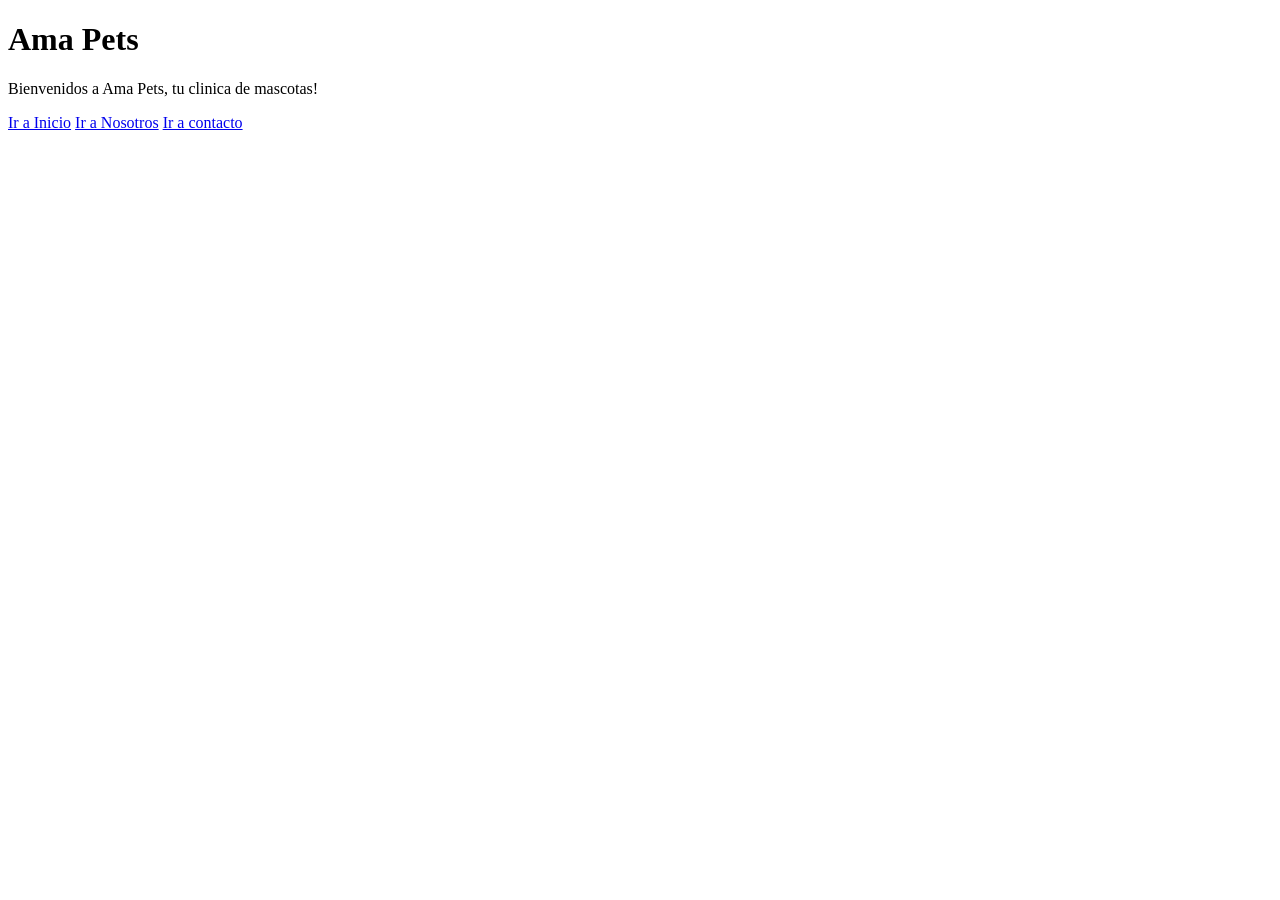
==== index.html @ 62a93938 "agregar clase" ====
<!DOCTYPE html>
<html lang="en">
<head>
    <meta charset="UTF-8">
    <meta name="viewport" content="width=device-width, initial-scale=1.0">
    <link rel="stylesheet" href="estilos.css">
    <title>Ama Pets</title>
</head>
<body>
    <div class="contenedor-centrado">
        <h1>Ama Pets</h1>

        <p>Bienvenidos a Ama Pets, tu clinica de mascotas!</p>

        <a href="inicio.html" href="inicio.html" class="redirecciones">Ir a Inicio</a>
        <a href="nosotros.html" href="inicio.html" class="redirecciones">Ir a Nosotros</a>
        <a href="contacto.html" href="inicio.html" class="redirecciones">Ir a contacto</a>
    </div>
</body>
</html>
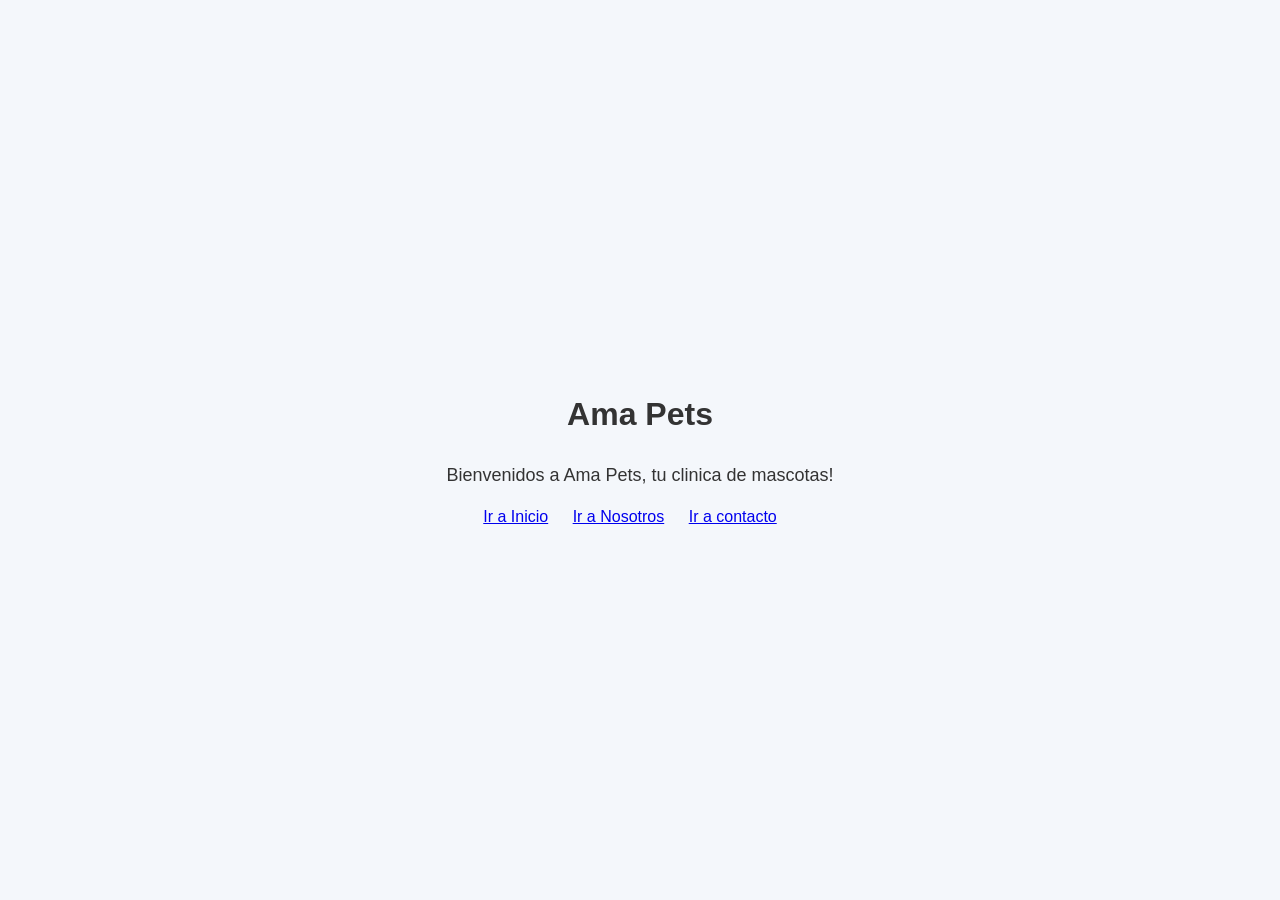
==== commit a6e1dc53: "ajuste el orden de la pantalla inicio y agrege su estilo" ====
--- a/index.html
+++ b/index.html
@@ -3,18 +3,22 @@
 <head>
     <meta charset="UTF-8">
     <meta name="viewport" content="width=device-width, initial-scale=1.0">
-    <link rel="stylesheet" href="estilos.css">
+    <link rel="stylesheet" href="style.css">
     <title>Ama Pets</title>
 </head>
 <body>
     <div class="contenedor-centrado">
-        <h1>Ama Pets</h1>
 
-        <p>Bienvenidos a Ama Pets, tu clinica de mascotas!</p>
+            <h1>Ama Pets</h1>
 
-        <a href="inicio.html" href="inicio.html" class="redirecciones">Ir a Inicio</a>
-        <a href="nosotros.html" href="inicio.html" class="redirecciones">Ir a Nosotros</a>
-        <a href="contacto.html" href="inicio.html" class="redirecciones">Ir a contacto</a>
+            <p>Bienvenidos a Ama Pets, tu clinica de mascotas!</p>
+    
+            <div>
+                <a href="inicio.html" href="inicio.html" class="redirecciones">Ir a Inicio</a>
+                <a href="nosotros.html" href="inicio.html" class="redirecciones">Ir a Nosotros</a>
+                <a href="contacto.html" href="inicio.html" class="redirecciones">Ir a contacto</a>
+            </div>
+            
     </div>
 </body>
 </html>
--- a/style.css
+++ b/style.css
@@ -0,0 +1,68 @@
+body {
+    margin: 0;
+    font-family: Arial, sans-serif;
+    background: #f4f7fb;
+    color: #333;
+}
+
+header {
+    background: #4CAF50;
+    color: white;
+    padding: 20px;
+    text-align: center;
+}
+
+.container {
+    max-width: 900px;
+    margin: 40px auto;
+    padding: 20px;
+    background: white;
+    border-radius: 10px;
+    box-shadow: 0 4px 10px rgba(0,0,0,0.1);
+    text-align: center;
+}
+
+h1 {
+    margin-bottom: 10px;
+}
+
+p {
+    font-size: 18px;
+    line-height: 1.6;
+}
+
+button {
+    margin-top: 20px;
+    padding: 12px 20px;
+    border: none;
+    background: #4CAF50;
+    color: white;
+    font-size: 16px;
+    border-radius: 6px;
+    cursor: pointer;
+    transition: 0.3s;
+}
+
+button:hover {
+    background: #45a049;
+}
+
+.extra {
+    margin-top: 20px;
+    display: none;
+    font-weight: bold;
+    color: #4CAF50;
+}
+
+.contenedor-centrado{
+    display: flex;
+    justify-content: center; 
+    flex-direction: column;
+    align-items: center;
+    height: 100vh;
+
+}
+
+.redirecciones{
+    margin-right: 20px
+}
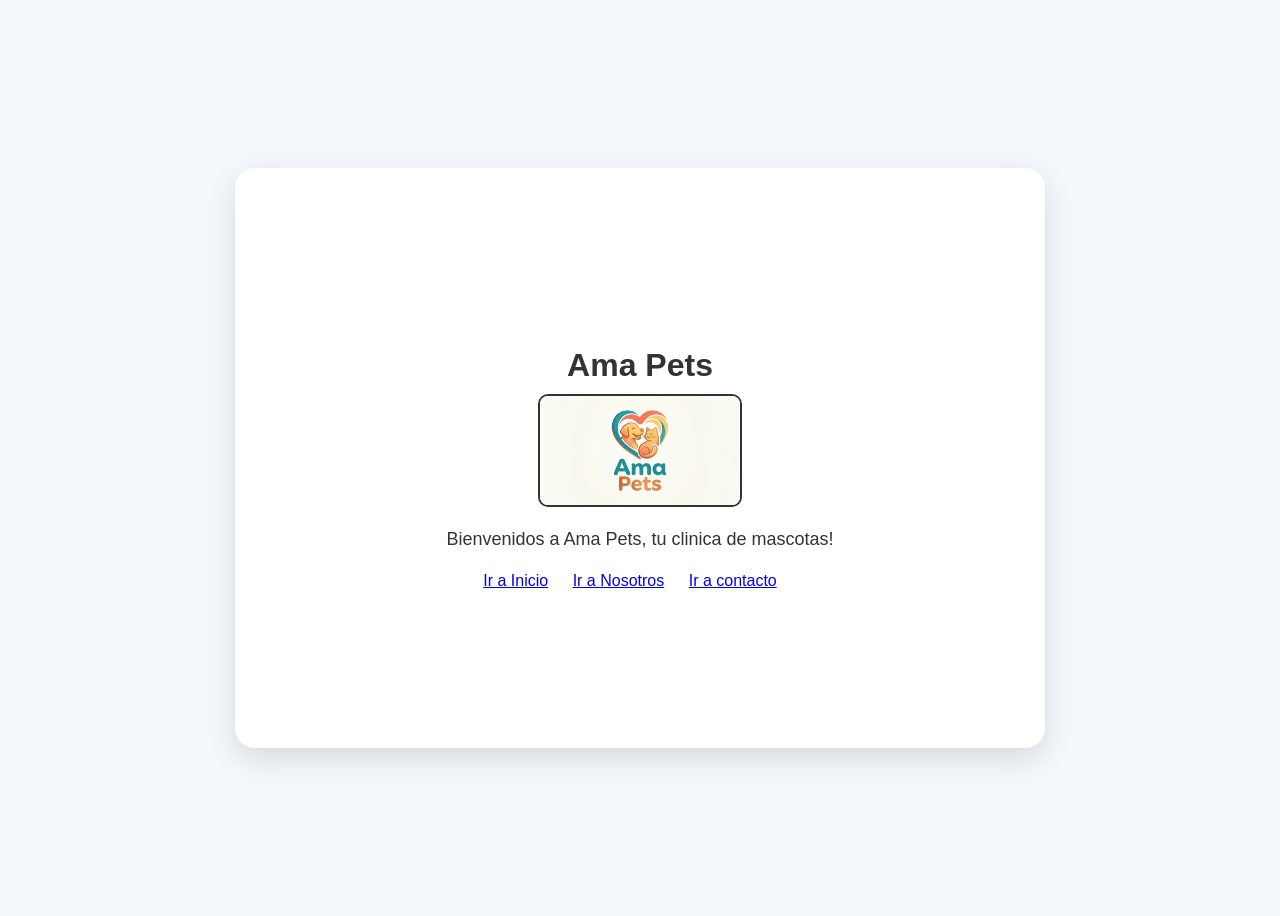
==== commit 6d580901: "arreglo en las redirecciones, mas subida del logo y  un contenedor diseñado para el contenido" ====
--- a/index.html
+++ b/index.html
@@ -4,21 +4,23 @@
     <meta charset="UTF-8">
     <meta name="viewport" content="width=device-width, initial-scale=1.0">
     <link rel="stylesheet" href="style.css">
+    <link rel="icon" href="logo_Ama_Pets.png" type="image/png">
     <title>Ama Pets</title>
 </head>
 <body>
     <div class="contenedor-centrado">
-
+        <div class="tarjeta"> 
             <h1>Ama Pets</h1>
-
+            <img src="logo_Ama_Pets.png" alt="Logo Ama Pets" class="imagen_logo">
+            
             <p>Bienvenidos a Ama Pets, tu clinica de mascotas!</p>
     
             <div>
-                <a href="inicio.html" href="inicio.html" class="redirecciones">Ir a Inicio</a>
-                <a href="nosotros.html" href="inicio.html" class="redirecciones">Ir a Nosotros</a>
-                <a href="contacto.html" href="inicio.html" class="redirecciones">Ir a contacto</a>
+                <a href="inicio.html" class="redirecciones">Ir a Inicio</a>
+                <a href="nosotros.html"  class="redirecciones">Ir a Nosotros</a>
+                <a href="contacto.html"  class="redirecciones">Ir a contacto</a>
             </div>
-            
+        </div>
     </div>
 </body>
-</html>+</html> 
--- a/style.css
+++ b/style.css
@@ -1,5 +1,4 @@
 body {
-    margin: 0;
     font-family: Arial, sans-serif;
     background: #f4f7fb;
     color: #333;
@@ -57,7 +56,6 @@
 .contenedor-centrado{
     display: flex;
     justify-content: center; 
-    flex-direction: column;
     align-items: center;
     height: 100vh;
 
@@ -66,3 +64,26 @@
 .redirecciones{
     margin-right: 20px
 }
+
+.imagen_logo{
+    width: 200px;
+    border-radius: 10px;
+    border-color: black;
+    border: 2px solid;
+
+}
+
+.tarjeta {
+    background-color: white;
+    width: 750px;
+    height: 500px;
+    text-align: center;
+    padding: 40px 30px;
+    border-radius: 20px;
+    box-shadow: 0 10px 30px rgba(0, 0, 0, 0.12);
+
+    display: flex;
+    flex-direction: column;
+    justify-content: center; 
+    align-items: center;
+}
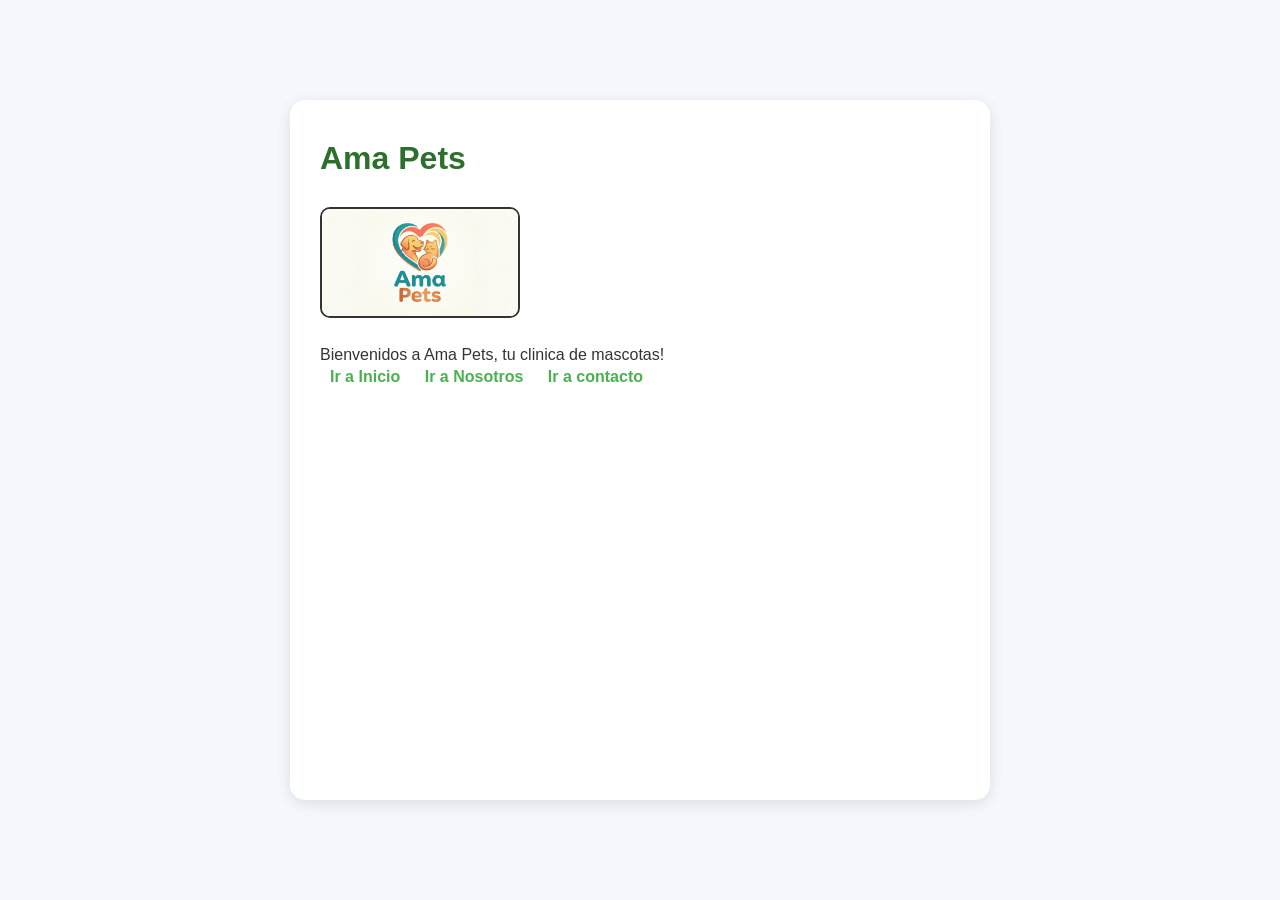
==== commit 180d732a: "arreglo de tarjetas" ====
--- a/index.html
+++ b/index.html
@@ -9,7 +9,7 @@
 </head>
 <body>
     <div class="contenedor-centrado">
-        <div class="tarjeta"> 
+        <div class="tarjeta">
             <h1>Ama Pets</h1>
             <img src="logo_Ama_Pets.png" alt="Logo Ama Pets" class="imagen_logo">
             
@@ -23,4 +23,4 @@
         </div>
     </div>
 </body>
-</html> +</html>
--- a/style.css
+++ b/style.css
@@ -1,38 +1,29 @@
+* {
+    margin: 0;
+    padding: 0;
+    box-sizing: border-box;
+}
+
 body {
     font-family: Arial, sans-serif;
     background: #f4f7fb;
     color: #333;
 }
 
-header {
-    background: #4CAF50;
-    color: white;
-    padding: 20px;
-    text-align: center;
-}
-
-.container {
-    max-width: 900px;
-    margin: 40px auto;
-    padding: 20px;
-    background: white;
-    border-radius: 10px;
-    box-shadow: 0 4px 10px rgba(0,0,0,0.1);
-    text-align: center;
-}
-
 h1 {
     margin-bottom: 10px;
+    color: #2d6f2d;
 }
 
 p {
-    font-size: 18px;
+    font-size: 16px;
     line-height: 1.6;
 }
 
 button {
-    margin-top: 20px;
-    padding: 12px 20px;
+    width: 100%;
+    padding: 12px;
+    margin-top: 15px;
     border: none;
     background: #4CAF50;
     color: white;
@@ -46,44 +37,115 @@
     background: #45a049;
 }
 
-.extra {
-    margin-top: 20px;
-    display: none;
-    font-weight: bold;
-    color: #4CAF50;
+.contenedor-centrado {
+    display: flex;
+    justify-content: center;
+    align-items: center;
+    min-height: 100vh;
+    padding: 20px;
 }
 
-.contenedor-centrado{
-    display: flex;
-    justify-content: center; 
-    align-items: center;
-    height: 100vh;
-
+.redirecciones {
+    display: inline-block;
+    margin: 0 10px;
+    color: #4CAF50;
+    text-decoration: none;
+    font-weight: bold;
+    transition: 0.3s;
 }
 
-.redirecciones{
-    margin-right: 20px
+.redirecciones:hover {
+    color: #2d6f2d;
 }
 
-.imagen_logo{
+.imagen_logo {
     width: 200px;
     border-radius: 10px;
-    border-color: black;
-    border: 2px solid;
-
+    border: 2px solid #333;
+    margin: 20px 0;
 }
 
 .tarjeta {
-    background-color: white;
-    width: 750px;
-    height: 500px;
-    text-align: center;
+    background: white;
+    width: 100%;
+    height: 700px;
+    max-width: 700px;
     padding: 40px 30px;
-    border-radius: 20px;
-    box-shadow: 0 10px 30px rgba(0, 0, 0, 0.12);
+    border-radius: 15px;
+    box-shadow: 0 4px 15px rgba(0, 0, 0, 0.1);
+}
+.tarjeta2 {
+    background: white;
+    width: 100%;
+    max-width: 500px;
+    padding: 40px 30px;
+    border-radius: 15px;
+    box-shadow: 0 4px 15px rgba(0, 0, 0, 0.1);
+}
 
-    display: flex;
-    flex-direction: column;
-    justify-content: center; 
-    align-items: center;
+.intro-contacto {
+    color: #666;
+    margin-bottom: 25px;
+}
+
+.respuesta {
+    margin-top: 20px;
+    min-height: 22px;
+    font-weight: bold;
+}
+
+.respuesta.ok {
+    color: #2e7d32;
+}
+
+.respuesta.error {
+    color: #c62828;
+}
+
+.nav-contacto {
+    margin-top: 25px;
+    border-top: 1px solid #eee;
+    padding-top: 20px;
+}
+
+/* Formulario */
+.formulario-contacto {
+    width: 100%;
+    margin: 20px 0;
+}
+
+.formulario-contacto label {
+    display: block;
+    margin-top: 15px;
+    margin-bottom: 5px;
+    font-weight: bold;
+    color: #2d6f2d;
+}
+
+.formulario-contacto input,
+.formulario-contacto textarea {
+    width: 100%;
+    padding: 10px;
+    border: 1px solid #ddd;
+    border-radius: 5px;
+    font-family: Arial, sans-serif;
+    font-size: 14px;
+    resize: vertical;
+}
+
+.formulario-contacto input:focus,
+.formulario-contacto textarea:focus {
+    outline: none;
+    border-color: #4CAF50;
+}
+
+/* Responsive */
+@media (max-width: 600px) {
+    .tarjeta {
+        padding: 20px 15px;
+    }
+    
+    .formulario-contacto {
+        width: 100%;
+    }
 }
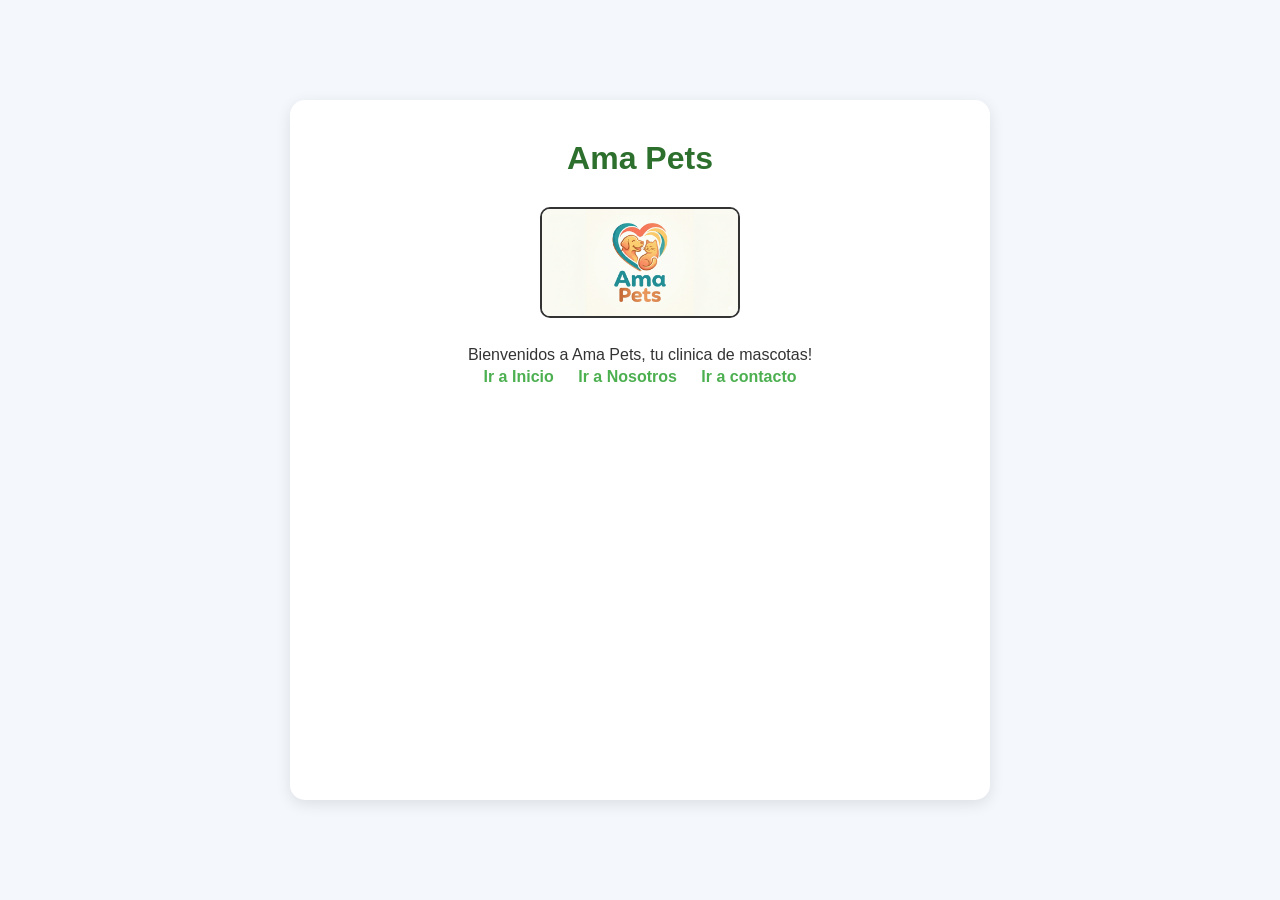
==== commit c1c4649c: "agregar centrado en la tarjeta" ====
--- a/index.html
+++ b/index.html
@@ -10,15 +10,17 @@
 <body>
     <div class="contenedor-centrado">
         <div class="tarjeta">
-            <h1>Ama Pets</h1>
-            <img src="logo_Ama_Pets.png" alt="Logo Ama Pets" class="imagen_logo">
-            
-            <p>Bienvenidos a Ama Pets, tu clinica de mascotas!</p>
-    
             <div>
-                <a href="inicio.html" class="redirecciones">Ir a Inicio</a>
-                <a href="nosotros.html"  class="redirecciones">Ir a Nosotros</a>
-                <a href="contacto.html"  class="redirecciones">Ir a contacto</a>
+                <h1>Ama Pets</h1>
+                <img src="logo_Ama_Pets.png" alt="Logo Ama Pets" class="imagen_logo">
+                
+                <p>Bienvenidos a Ama Pets, tu clinica de mascotas!</p>
+        
+                <div>
+                    <a href="inicio.html" class="redirecciones">Ir a Inicio</a>
+                    <a href="nosotros.html"  class="redirecciones">Ir a Nosotros</a>
+                    <a href="contacto.html"  class="redirecciones">Ir a contacto</a>
+                </div>
             </div>
         </div>
     </div>
--- a/style.css
+++ b/style.css
@@ -73,6 +73,9 @@
     padding: 40px 30px;
     border-radius: 15px;
     box-shadow: 0 4px 15px rgba(0, 0, 0, 0.1);
+    display: flex;
+    text-align: center;
+    justify-content: center;
 }
 .tarjeta2 {
     background: white;
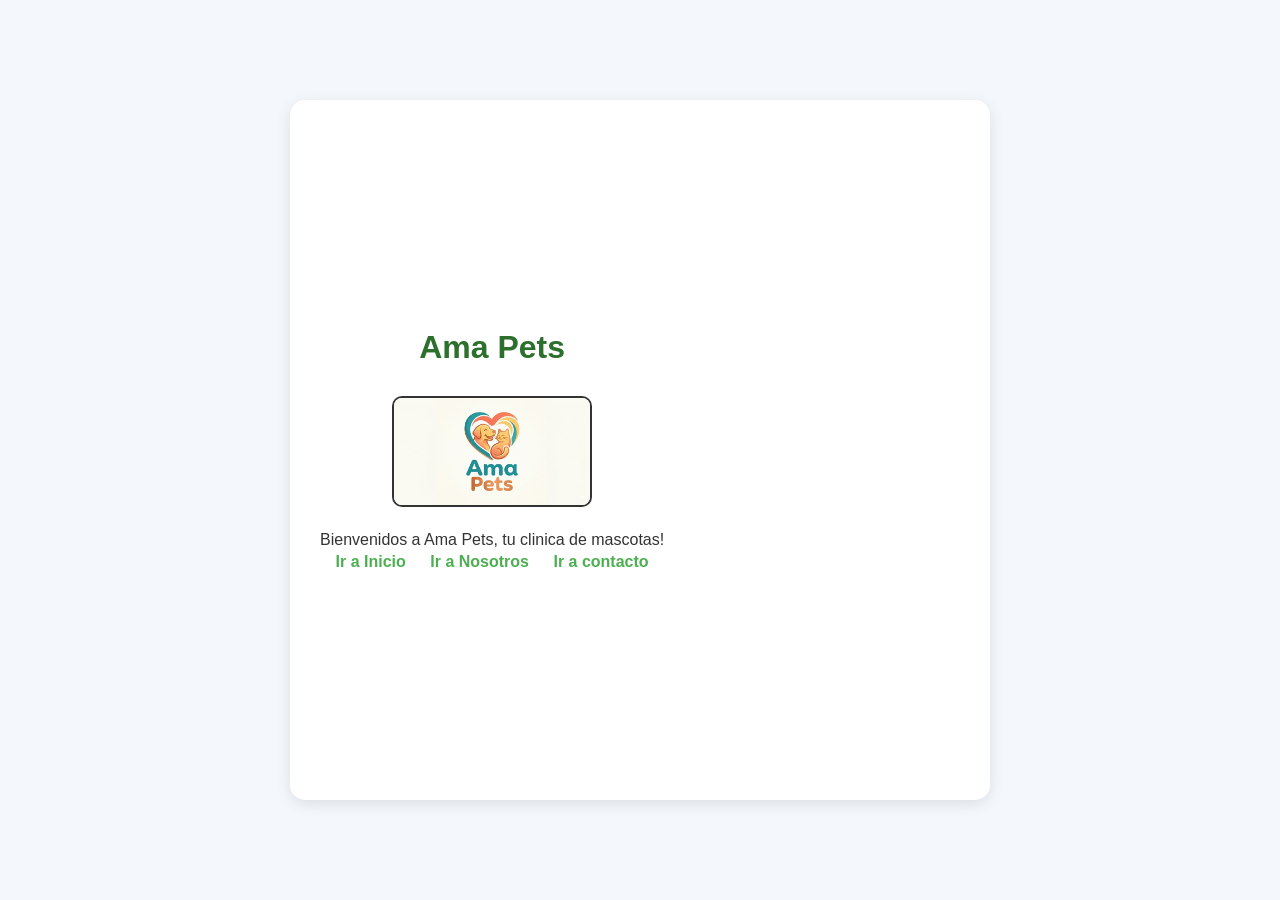
==== commit ac509ad1: "creacion de clase para centrar la info" ====
--- a/index.html
+++ b/index.html
@@ -10,17 +10,17 @@
 <body>
     <div class="contenedor-centrado">
         <div class="tarjeta">
-            <div>
+            <div class="centrado">
                 <h1>Ama Pets</h1>
                 <img src="logo_Ama_Pets.png" alt="Logo Ama Pets" class="imagen_logo">
-                
-                <p>Bienvenidos a Ama Pets, tu clinica de mascotas!</p>
-        
-                <div>
-                    <a href="inicio.html" class="redirecciones">Ir a Inicio</a>
-                    <a href="nosotros.html"  class="redirecciones">Ir a Nosotros</a>
-                    <a href="contacto.html"  class="redirecciones">Ir a contacto</a>
-                </div>
+            
+            <p>Bienvenidos a Ama Pets, tu clinica de mascotas!</p>
+    
+            <div>
+                <a href="inicio.html" class="redirecciones">Ir a Inicio</a>
+                <a href="nosotros.html"  class="redirecciones">Ir a Nosotros</a>
+                <a href="contacto.html"  class="redirecciones">Ir a contacto</a>
+            </div>
             </div>
         </div>
     </div>
--- a/style.css
+++ b/style.css
@@ -49,10 +49,20 @@
     display: inline-block;
     margin: 0 10px;
     color: #4CAF50;
-    text-decoration: none;
+    text-decoration: none;    
     font-weight: bold;
     transition: 0.3s;
 }
+
+.menu {
+    margin-top: 20px;
+    background-color: #2d6f2d;
+    width: auto;
+    padding: 10px 20px;
+    border-radius: 5px;
+}
+
+
 
 .redirecciones:hover {
     color: #2d6f2d;
@@ -74,9 +84,15 @@
     border-radius: 15px;
     box-shadow: 0 4px 15px rgba(0, 0, 0, 0.1);
     display: flex;
-    text-align: center;
-    justify-content: center;
+    align-items: center;
 }
+
+.centrado{
+    display: flex;
+    flex-direction: column;
+    align-items: center;
+}
+
 .tarjeta2 {
     background: white;
     width: 100%;
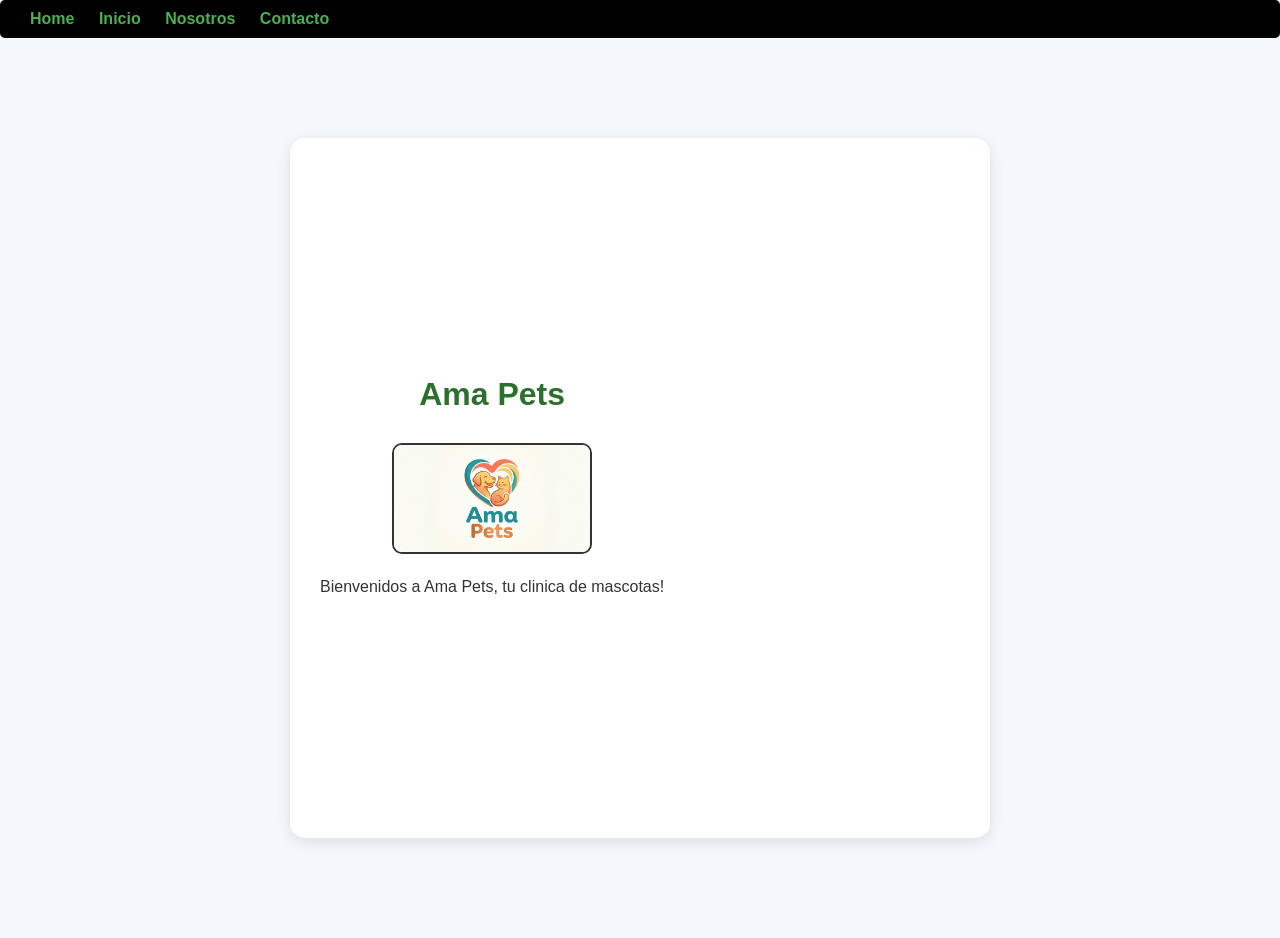
==== commit bda173bd: "mejora navegacion" ====
--- a/index.html
+++ b/index.html
@@ -8,6 +8,12 @@
     <title>Ama Pets</title>
 </head>
 <body>
+    <nav class="menu">
+        <a href="index.html" class="redirecciones">Home</a>
+        <a href="inicio.html" class="redirecciones">Inicio</a>
+        <a href="nosotros.html" class="redirecciones">Nosotros</a>
+        <a href="contacto.html" class="redirecciones">Contacto</a>
+    </nav>    
     <div class="contenedor-centrado">
         <div class="tarjeta">
             <div class="centrado">
@@ -15,12 +21,6 @@
                 <img src="logo_Ama_Pets.png" alt="Logo Ama Pets" class="imagen_logo">
             
             <p>Bienvenidos a Ama Pets, tu clinica de mascotas!</p>
-    
-            <div>
-                <a href="inicio.html" class="redirecciones">Ir a Inicio</a>
-                <a href="nosotros.html"  class="redirecciones">Ir a Nosotros</a>
-                <a href="contacto.html"  class="redirecciones">Ir a contacto</a>
-            </div>
             </div>
         </div>
     </div>
--- a/style.css
+++ b/style.css
@@ -55,9 +55,10 @@
 }
 
 .menu {
-    margin-top: 20px;
-    background-color: #2d6f2d;
+    margin-top: 0px;
+    background-color: #000000;
     width: auto;
+    margin-right: auto;
     padding: 10px 20px;
     border-radius: 5px;
 }
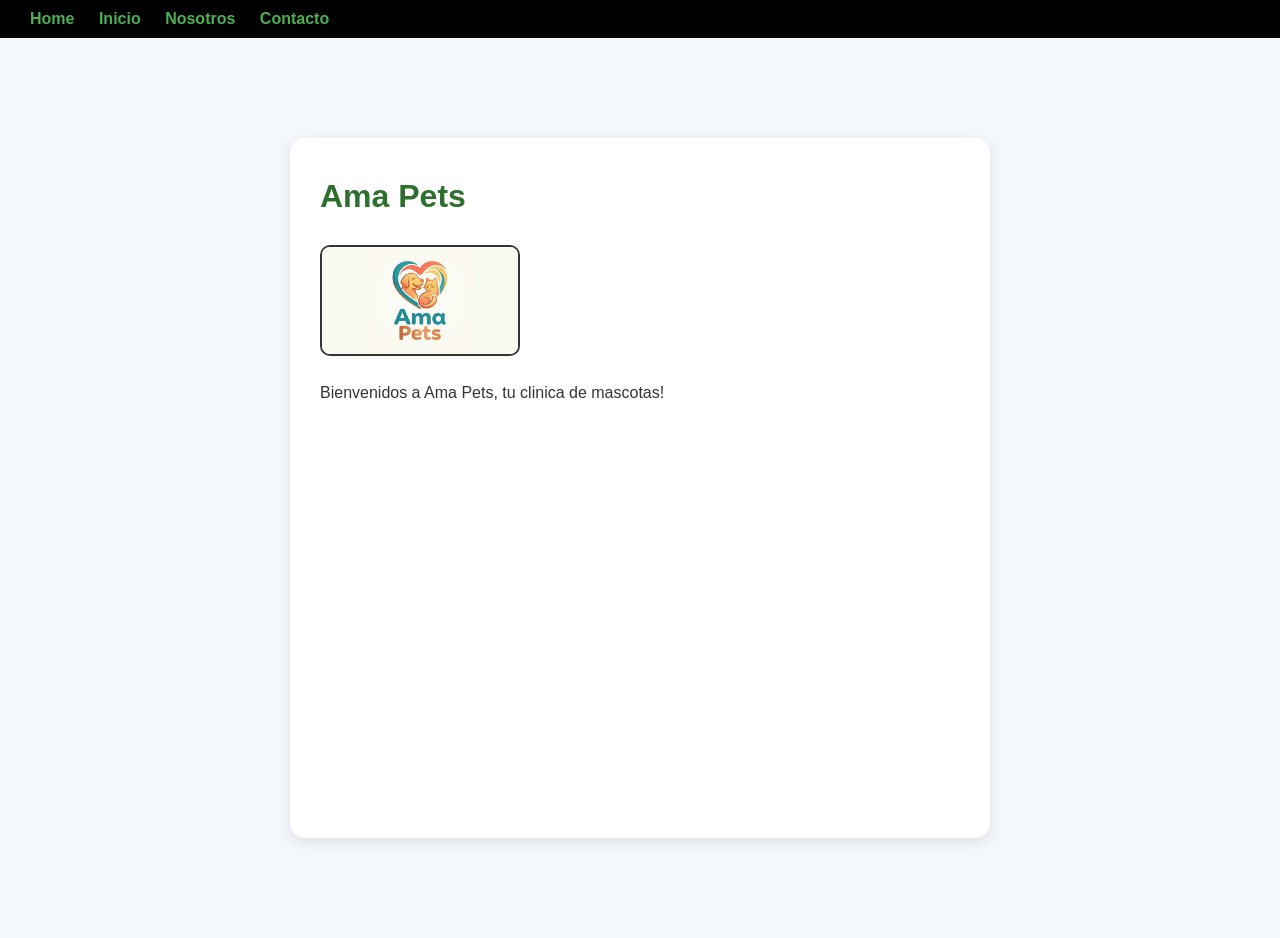
==== commit 72092bc9: "mejora navegacion inico 2" ====
--- a/index.html
+++ b/index.html
@@ -13,7 +13,7 @@
         <a href="inicio.html" class="redirecciones">Inicio</a>
         <a href="nosotros.html" class="redirecciones">Nosotros</a>
         <a href="contacto.html" class="redirecciones">Contacto</a>
-    </nav>    
+    </nav>
     <div class="contenedor-centrado">
         <div class="tarjeta">
             <div class="centrado">
--- a/style.css
+++ b/style.css
@@ -59,8 +59,7 @@
     background-color: #000000;
     width: auto;
     margin-right: auto;
-    padding: 10px 20px;
-    border-radius: 5px;
+    padding: 10px 20px; 
 }
 
 
@@ -84,16 +83,7 @@
     padding: 40px 30px;
     border-radius: 15px;
     box-shadow: 0 4px 15px rgba(0, 0, 0, 0.1);
-    display: flex;
-    align-items: center;
 }
-
-.centrado{
-    display: flex;
-    flex-direction: column;
-    align-items: center;
-}
-
 .tarjeta2 {
     background: white;
     width: 100%;
